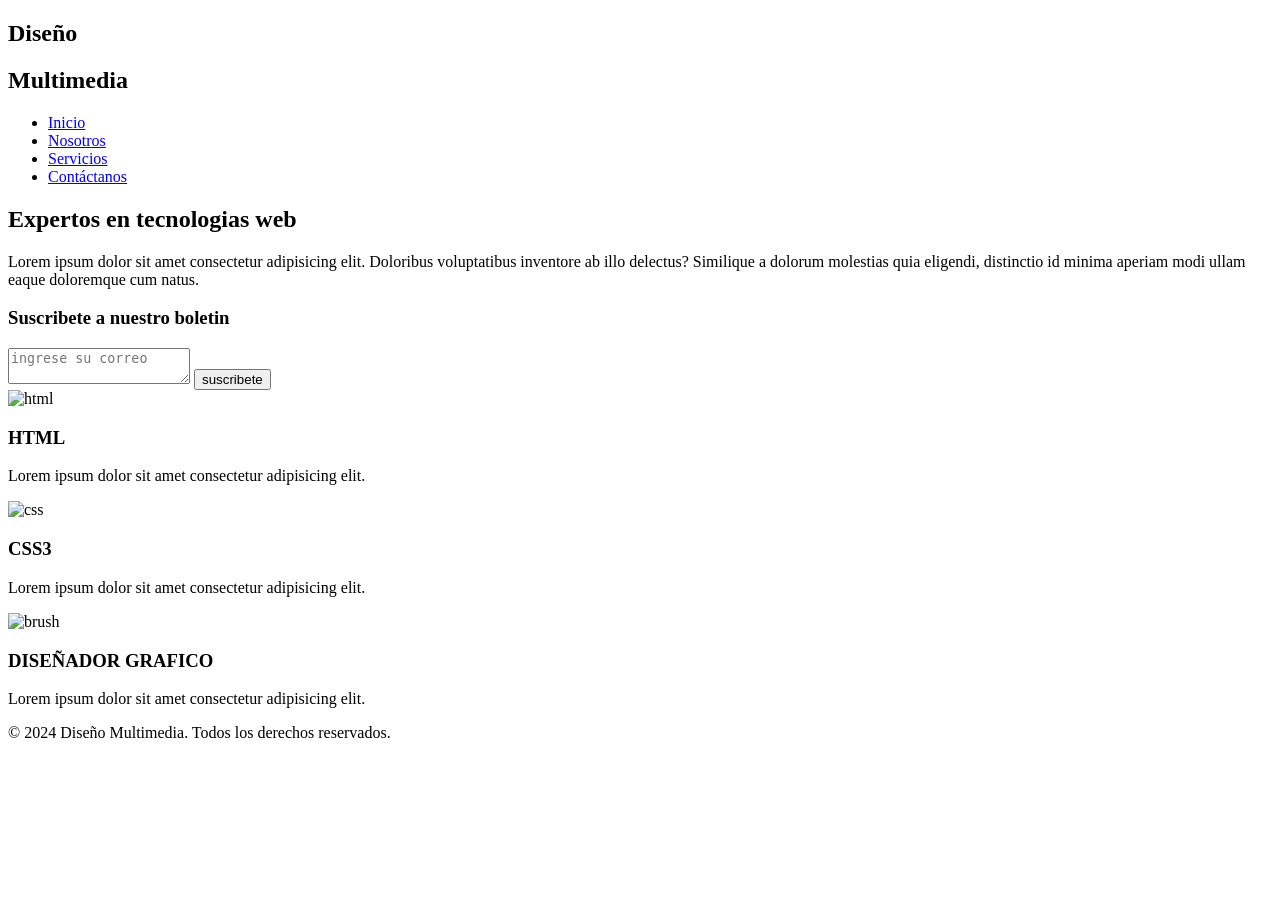
==== index.html @ 288757d9 "pagina graphel" ====
<!doctype html>
<html lang="es">
  <head>
    <meta charset="UTF-8" />
    <meta name="viewport" content="width=device-width, initial-scale=1.0" />
    <link rel="stylesheet" href="../Act-1/style/style.css" />
    <title>inicio</title>
  </head>
  <body>
    <header>
      <nav class="titulos">
        <h1>Diseño</h1>
        <h1 class="azul1">Multimedia</h1>
      </nav>

      <nav>
        <ul>
          <li><a href="../Act-1/index.html">Inicio</a></li>
          <li><a href="../Act-1/pages/noso.html">Nosotros</a></li>
          <li><a href="../Act-1/pages/servi.html">Servicios</a></li>
          <li><a href="../Act-1/pages/conta.html">Contáctanos</a></li>
        </ul>
      </nav>
    </header>
    <div class="azul"></div>

    <main>
      <section class="inicio">
        <h2>Expertos en tecnologias web</h2>
        <p>
          Lorem ipsum dolor sit amet consectetur adipisicing elit. Doloribus
          voluptatibus inventore ab illo delectus? Similique a dolorum molestias
          quia eligendi, distinctio id minima aperiam modi ullam eaque
          doloremque cum natus.
        </p>
      </section>
    </main>
    <div class="suscripcion">
      <h3>Suscribete a nuestro boletin</h3>
      <div class="form">
        <textarea placeholder="ingrese su correo"></textarea>
        <button>suscribete</button>
      </div>
    </div>

    <div class="logos">
      <div class="logo">
        <img src="../Act-1/assets/images/logo_html.png" alt="html" />
        <h3>HTML</h3>
        <p>Lorem ipsum dolor sit amet consectetur adipisicing elit.</p>
      </div>
      <div class="logo">
        <img src="../Act-1/assets/images/logo_css.png" alt="css" />
        <h3>CSS3</h3>
        <p>Lorem ipsum dolor sit amet consectetur adipisicing elit.</p>
      </div>
      <div class="logo">
        <img src="../Act-1/assets/images/logo_brush.png" alt="brush" />
        <h3>DISEÑADOR GRAFICO</h3>
        <p>Lorem ipsum dolor sit amet consectetur adipisicing elit.</p>
      </div>
    </div>

    <footer>
      <p>© 2024 Diseño Multimedia. Todos los derechos reservados.</p>
    </footer>
  </body>
</html>
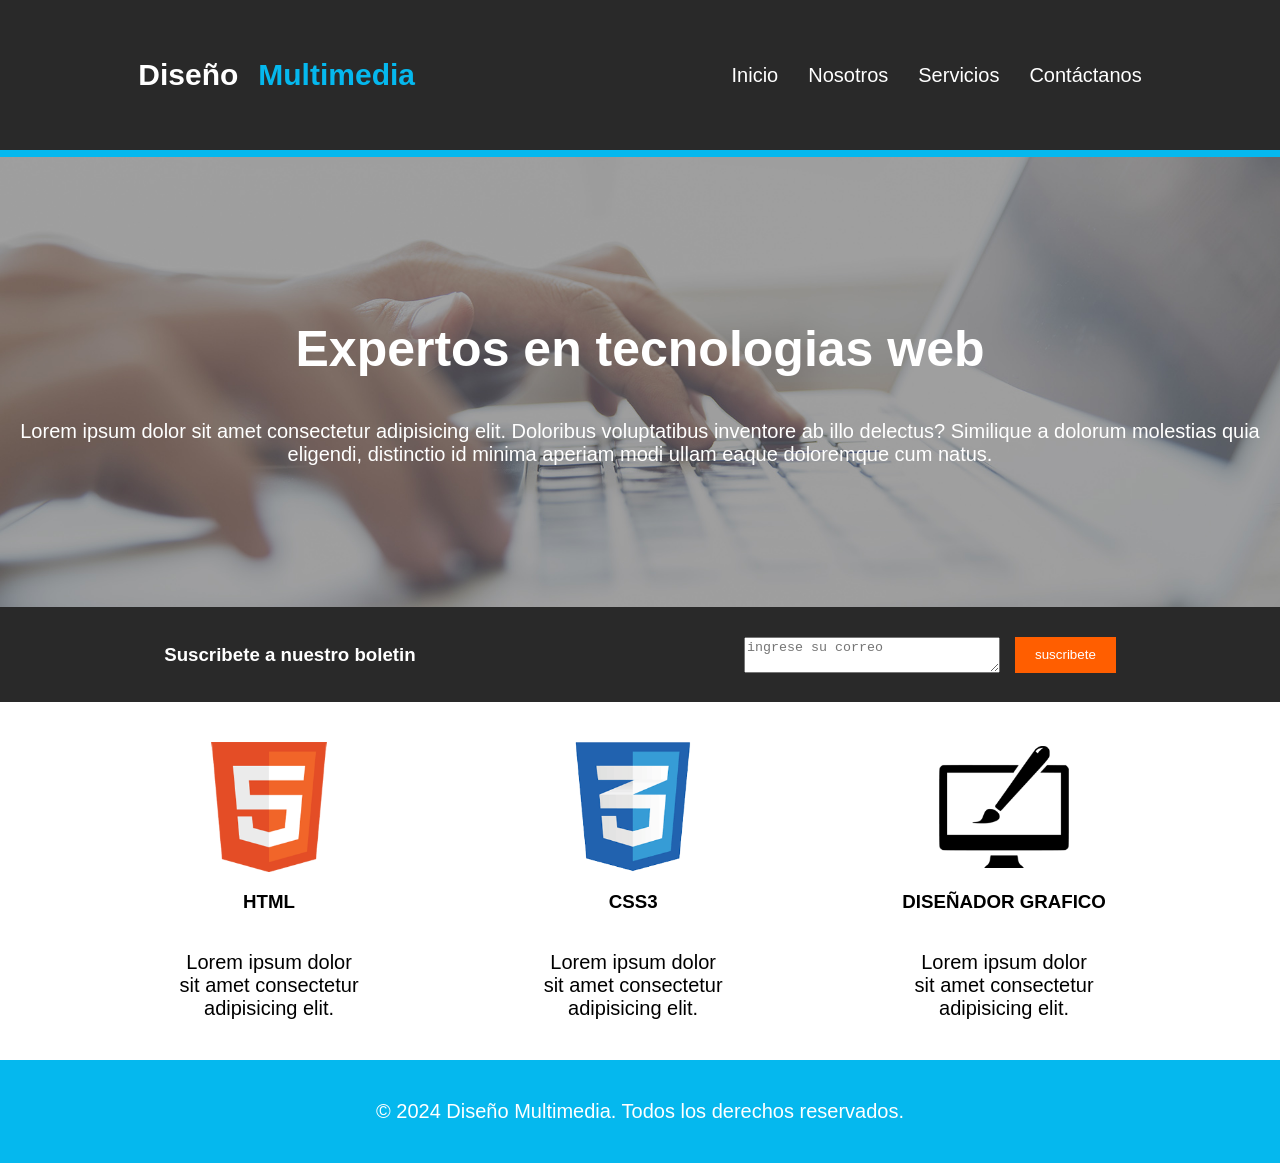
==== commit dc4ac833: "pagina graphel terminada" ====
--- a/index.html
+++ b/index.html
@@ -3,7 +3,7 @@
   <head>
     <meta charset="UTF-8" />
     <meta name="viewport" content="width=device-width, initial-scale=1.0" />
-    <link rel="stylesheet" href="../Act-1/style/style.css" />
+    <link rel="stylesheet" href="../style/style.css" />
     <title>inicio</title>
   </head>
   <body>
@@ -15,10 +15,10 @@
 
       <nav>
         <ul>
-          <li><a href="../Act-1/index.html">Inicio</a></li>
-          <li><a href="../Act-1/pages/noso.html">Nosotros</a></li>
-          <li><a href="../Act-1/pages/servi.html">Servicios</a></li>
-          <li><a href="../Act-1/pages/conta.html">Contáctanos</a></li>
+          <li><a href="../index.html">Inicio</a></li>
+          <li><a href="../pages/noso.html">Nosotros</a></li>
+          <li><a href="../pages/servi.html">Servicios</a></li>
+          <li><a href="../pages/conta.html">Contáctanos</a></li>
         </ul>
       </nav>
     </header>
@@ -45,17 +45,17 @@
 
     <div class="logos">
       <div class="logo">
-        <img src="../Act-1/assets/images/logo_html.png" alt="html" />
+        <img src="../assets/images/logo_html.png" alt="html" />
         <h3>HTML</h3>
         <p>Lorem ipsum dolor sit amet consectetur adipisicing elit.</p>
       </div>
       <div class="logo">
-        <img src="../Act-1/assets/images/logo_css.png" alt="css" />
+        <img src="../assets/images/logo_css.png" alt="css" />
         <h3>CSS3</h3>
         <p>Lorem ipsum dolor sit amet consectetur adipisicing elit.</p>
       </div>
       <div class="logo">
-        <img src="../Act-1/assets/images/logo_brush.png" alt="brush" />
+        <img src="../assets/images/logo_brush.png" alt="brush" />
         <h3>DISEÑADOR GRAFICO</h3>
         <p>Lorem ipsum dolor sit amet consectetur adipisicing elit.</p>
       </div>
--- a/style/style.css
+++ b/style/style.css
@@ -0,0 +1,201 @@
+body {
+    font-family: Arial, sans-serif;
+    margin: 0;
+    padding: 0;
+}
+header {
+    background-color: #292929;
+    display: flex;
+    justify-content: space-around;
+    align-items: center;
+    height: 150px;
+}
+.titulos {
+    display: flex;
+    color: white;
+    gap: 20px;
+    font-size: 20px;
+}
+.azul1 {
+    color: rgb(5, 184, 238);
+}
+ul {
+    list-style: none;
+    display: flex;
+    gap: 30px;
+    font-size: 20px;
+}
+a {
+    text-decoration: none;
+    color: white;
+}
+a:hover{
+    color: rgb(5, 184, 238);
+}
+
+.azul {
+    background-color: rgb(5, 184, 238);
+    height: 7px;
+}
+main {
+    background-image: url("../assets/images/cabecera.jpg");
+    display: flex;
+    justify-content: center;
+    align-items: center;
+    height: 50vh;
+    background-position: center;
+    background-size: cover;
+}
+.inicio {
+    text-align: center;
+}
+h2 {
+    color: white;
+    font-size: 50px;
+}
+p {
+    color: white;
+    font-size: 20px;
+}
+.suscripcion {
+    background-color: #292929;
+    color: white;
+    display: flex;
+    justify-content: space-around;
+    align-items: center;
+    height: 95px;
+}
+.form{
+    display: flex;
+    gap: 15px;
+}
+textarea {
+    color: black;
+    width: 250px;
+}
+button {
+    background-color: rgb(255, 94, 0);
+    color: white;
+    border: none;
+    padding: 10px 20px;
+    cursor: pointer;
+}
+.logos {
+    display: flex;
+    justify-content: space-evenly;
+    gap: 20px;
+    margin-top: 20px;
+    padding: 20px;
+}
+.logo {
+    display: flex;
+    justify-content: center;
+    flex-direction: column;
+    align-items: center;
+}
+.logo img {
+    width: 130px;
+    height: 130px;
+}
+.logo p {
+    text-align: center;
+    color: rgb(0, 0, 0);
+    width: 190px;
+}
+/* comienzo a cuadrar el apartado nosotros*/
+.contenedores{
+    display: flex;
+    justify-content: center;
+    gap: 20px;
+}
+.izquierda{
+    display: flex;
+    flex-direction: column;
+    width: 60%;
+    padding: 20px;
+}
+.blanco1{
+    background-color: white;
+    margin: 10px;
+    height: 150px;
+    padding: 20px;
+}
+.negro{
+    background-color: rgb(53, 66, 74);
+    height: 150px;
+    padding: 20px;
+    margin: 10px;
+}
+.parrafo{
+    color: black;
+}
+.parrafo2{
+    color: white;
+}
+.derecha{
+    background-color: rgb(53, 66, 74);
+    margin: 50px;
+    height: 200px;
+    width: 250px;
+    padding: 20px;
+    color: aliceblue;
+}
+.parrafo1{
+    color: aliceblue;
+}
+.cafe{
+    background-image: url("../assets/images/891.jpg");
+    height: 200px;
+    padding: 20px;
+    background-size: cover;
+    margin: 10px;
+}
+/* aqui cominezo a acomodar la pagina de servicios*/
+
+.servicios{
+    background-color: rgba(230, 230, 230);
+    border: 2px solid rgb(200, 199, 199);
+    margin: 5px;
+    padding: 15px;
+}
+
+/* aqui cominezo a acomodar la pagina de contacto*/
+.form-contacto{
+    display: flex;
+    flex-direction: column;
+}
+.form-control{
+    width: 100%;
+}
+.form-control1{
+    width: 100%;
+    height: 100px;
+}
+
+.derecha2{
+    display: flex;
+    flex-direction: column;
+}
+
+.derecha1{
+    background-color: rgb(53, 66, 74);
+    margin: 50px 50px 10px 50px;
+    height: 200px;
+    width: 250px;
+    padding: 20px;
+    color: aliceblue;
+}
+.mapa{
+    background-image: url("../assets/images/mapaGoogle.png");
+    background-size: cover;
+    margin: 0px 50px;
+    height: 250px;
+    width: 290px;
+}
+
+footer {
+    background-color: rgb(5, 184, 238);
+    color: white;
+    text-align: center;
+    padding: 20px 0;
+}
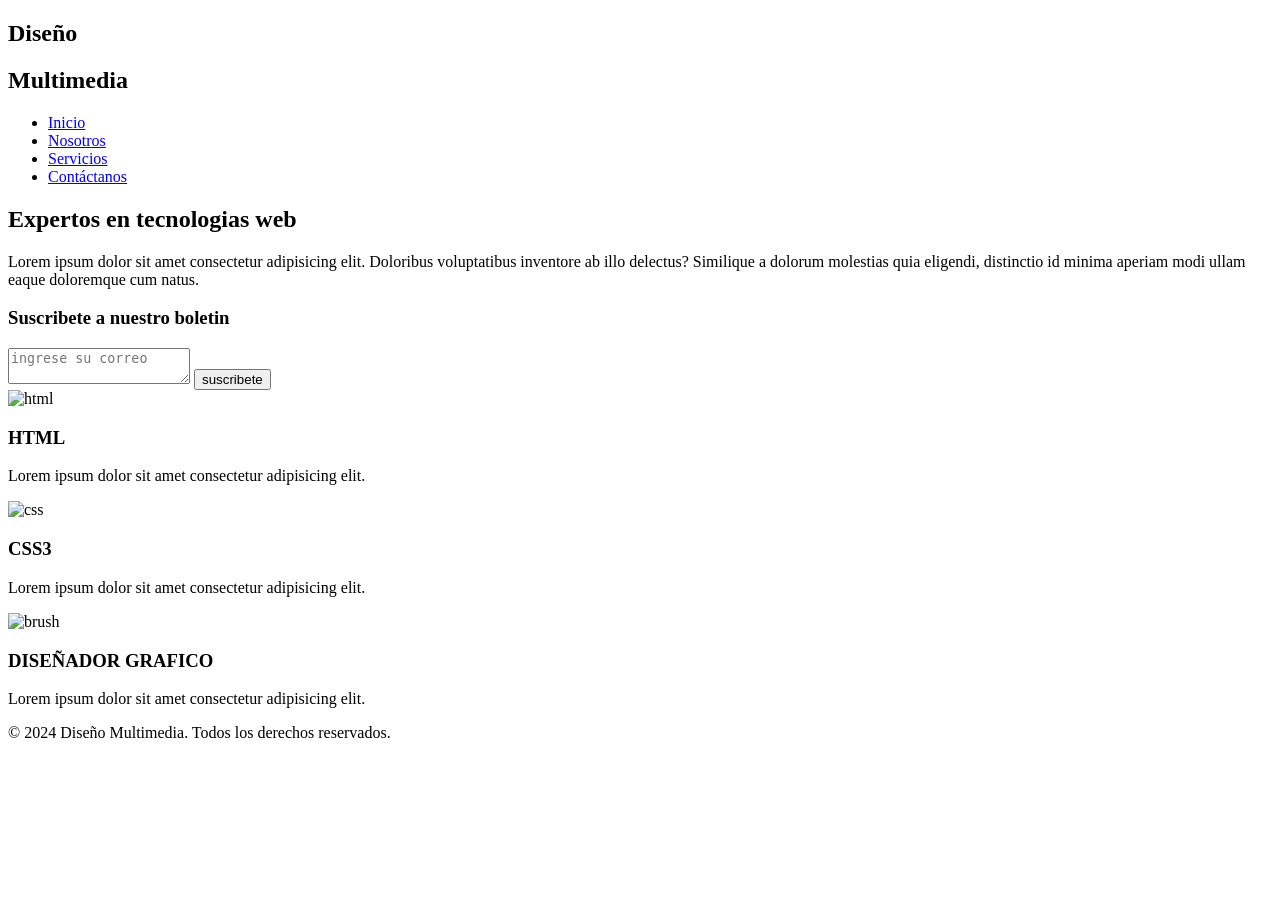
==== commit 8c95ca68: "pagina graphel terminada 1" ====
--- a/index.html
+++ b/index.html
@@ -3,7 +3,7 @@
   <head>
     <meta charset="UTF-8" />
     <meta name="viewport" content="width=device-width, initial-scale=1.0" />
-    <link rel="stylesheet" href="../style/style.css" />
+    <link rel="stylesheet" href="../TRIMESTRE-2-FALLA/Act-1/style/style.css" />
     <title>inicio</title>
   </head>
   <body>
@@ -15,10 +15,10 @@
 
       <nav>
         <ul>
-          <li><a href="../index.html">Inicio</a></li>
-          <li><a href="../pages/noso.html">Nosotros</a></li>
-          <li><a href="../pages/servi.html">Servicios</a></li>
-          <li><a href="../pages/conta.html">Contáctanos</a></li>
+          <li><a href="../TRIMESTRE-2-FALLA/Act-1/">Inicio</a></li>
+          <li><a href="../TRIMESTRE-2-FALLA/Act-1/pages/noso.html">Nosotros</a></li>
+          <li><a href="../TRIMESTRE-2-FALLA/Act-1/pages/servi.html">Servicios</a></li>
+          <li><a href="../TRIMESTRE-2-FALLA/Act-1/pages/conta.html">Contáctanos</a></li>
         </ul>
       </nav>
     </header>
@@ -45,17 +45,17 @@
 
     <div class="logos">
       <div class="logo">
-        <img src="../assets/images/logo_html.png" alt="html" />
+        <img src="../TRIMESTRE-2-FALLA/Act-1/assets/images/logo_html.png" alt="html" />
         <h3>HTML</h3>
         <p>Lorem ipsum dolor sit amet consectetur adipisicing elit.</p>
       </div>
       <div class="logo">
-        <img src="../assets/images/logo_css.png" alt="css" />
+        <img src="../TRIMESTRE-2-FALLA/Act-1/assets/images/logo_css.png" alt="css" />
         <h3>CSS3</h3>
         <p>Lorem ipsum dolor sit amet consectetur adipisicing elit.</p>
       </div>
       <div class="logo">
-        <img src="../assets/images/logo_brush.png" alt="brush" />
+        <img src="../TRIMESTRE-2-FALLA/Act-1/assets/images/logo_brush.png" alt="brush" />
         <h3>DISEÑADOR GRAFICO</h3>
         <p>Lorem ipsum dolor sit amet consectetur adipisicing elit.</p>
       </div>
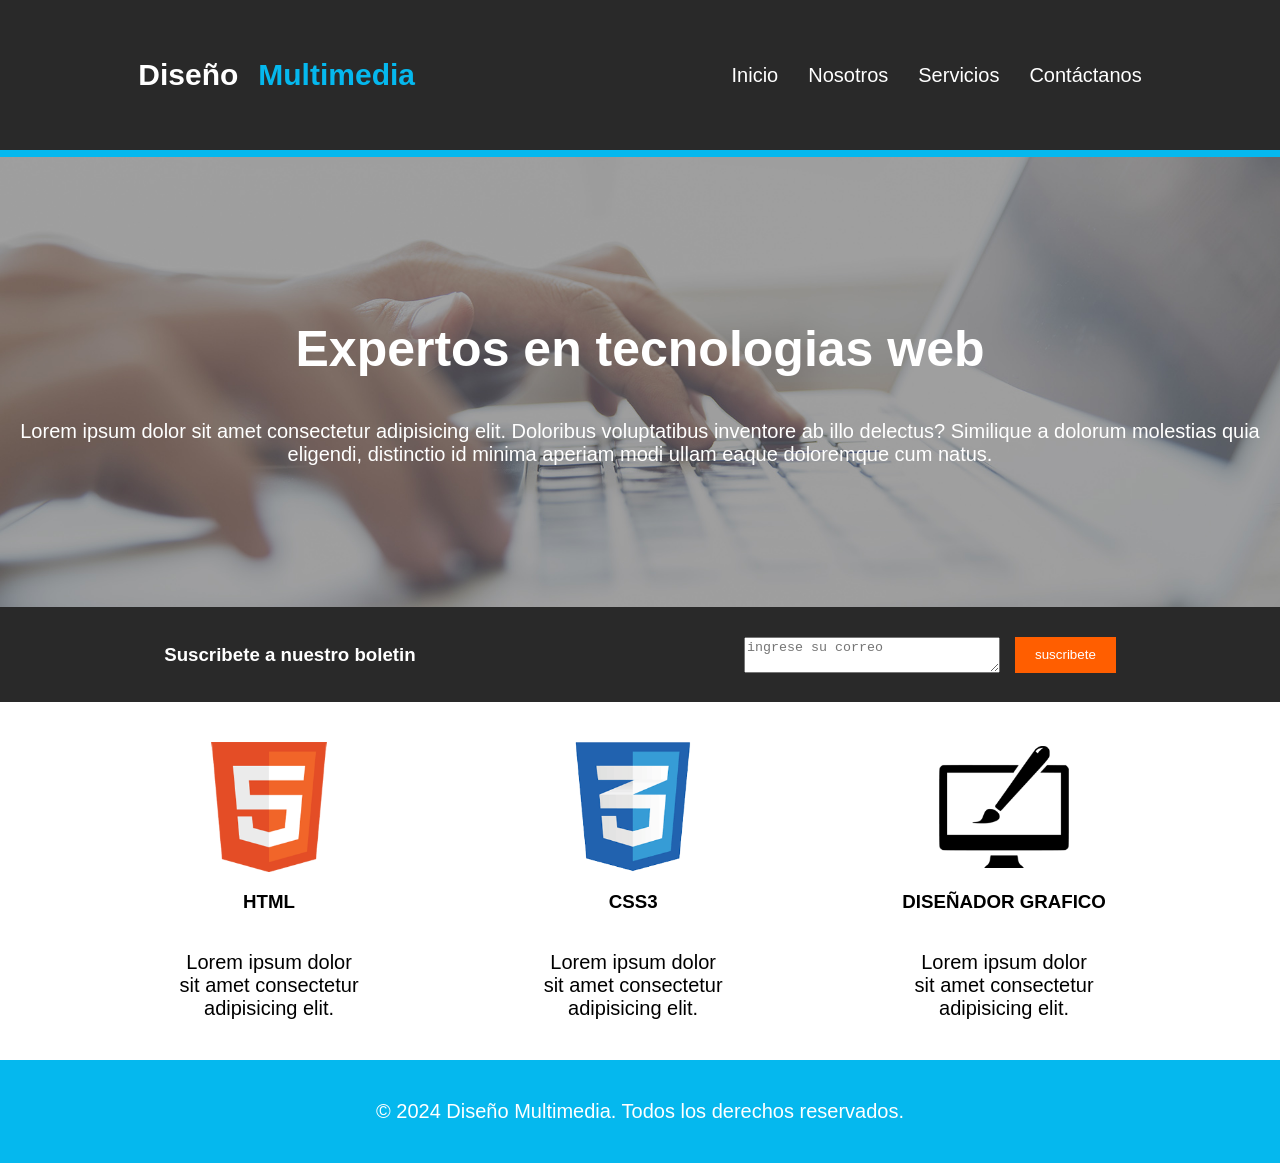
==== commit 4359084b: "creo que ya 1" ====
--- a/index.html
+++ b/index.html
@@ -3,7 +3,7 @@
   <head>
     <meta charset="UTF-8" />
     <meta name="viewport" content="width=device-width, initial-scale=1.0" />
-    <link rel="stylesheet" href="../TRIMESTRE-2-FALLA/Act-1/style/style.css" />
+    <link rel="stylesheet" href="../style/style.css" />
     <title>inicio</title>
   </head>
   <body>
@@ -15,10 +15,10 @@
 
       <nav>
         <ul>
-          <li><a href="../TRIMESTRE-2-FALLA/Act-1/">Inicio</a></li>
-          <li><a href="../TRIMESTRE-2-FALLA/Act-1/pages/noso.html">Nosotros</a></li>
-          <li><a href="../TRIMESTRE-2-FALLA/Act-1/pages/servi.html">Servicios</a></li>
-          <li><a href="../TRIMESTRE-2-FALLA/Act-1/pages/conta.html">Contáctanos</a></li>
+          <li><a href="../index.html">Inicio</a></li>
+          <li><a href="../pages/noso.html">Nosotros</a></li>
+          <li><a href="../pages/servi.html">Servicios</a></li>
+          <li><a href="../pages/conta.html">Contáctanos</a></li>
         </ul>
       </nav>
     </header>
@@ -45,17 +45,17 @@
 
     <div class="logos">
       <div class="logo">
-        <img src="../TRIMESTRE-2-FALLA/Act-1/assets/images/logo_html.png" alt="html" />
+        <img src="../assets/images/logo_html.png" alt="html" />
         <h3>HTML</h3>
         <p>Lorem ipsum dolor sit amet consectetur adipisicing elit.</p>
       </div>
       <div class="logo">
-        <img src="../TRIMESTRE-2-FALLA/Act-1/assets/images/logo_css.png" alt="css" />
+        <img src="../assets/images/logo_css.png" alt="css" />
         <h3>CSS3</h3>
         <p>Lorem ipsum dolor sit amet consectetur adipisicing elit.</p>
       </div>
       <div class="logo">
-        <img src="../TRIMESTRE-2-FALLA/Act-1/assets/images/logo_brush.png" alt="brush" />
+        <img src="../assets/images/logo_brush.png" alt="brush" />
         <h3>DISEÑADOR GRAFICO</h3>
         <p>Lorem ipsum dolor sit amet consectetur adipisicing elit.</p>
       </div>
--- a/style/style.css
+++ b/style/style.css
@@ -0,0 +1,201 @@
+body {
+    font-family: Arial, sans-serif;
+    margin: 0;
+    padding: 0;
+}
+header {
+    background-color: #292929;
+    display: flex;
+    justify-content: space-around;
+    align-items: center;
+    height: 150px;
+}
+.titulos {
+    display: flex;
+    color: white;
+    gap: 20px;
+    font-size: 20px;
+}
+.azul1 {
+    color: rgb(5, 184, 238);
+}
+ul {
+    list-style: none;
+    display: flex;
+    gap: 30px;
+    font-size: 20px;
+}
+a {
+    text-decoration: none;
+    color: white;
+}
+a:hover{
+    color: rgb(5, 184, 238);
+}
+
+.azul {
+    background-color: rgb(5, 184, 238);
+    height: 7px;
+}
+main {
+    background-image: url("../assets/images/cabecera.jpg");
+    display: flex;
+    justify-content: center;
+    align-items: center;
+    height: 50vh;
+    background-position: center;
+    background-size: cover;
+}
+.inicio {
+    text-align: center;
+}
+h2 {
+    color: white;
+    font-size: 50px;
+}
+p {
+    color: white;
+    font-size: 20px;
+}
+.suscripcion {
+    background-color: #292929;
+    color: white;
+    display: flex;
+    justify-content: space-around;
+    align-items: center;
+    height: 95px;
+}
+.form{
+    display: flex;
+    gap: 15px;
+}
+textarea {
+    color: black;
+    width: 250px;
+}
+button {
+    background-color: rgb(255, 94, 0);
+    color: white;
+    border: none;
+    padding: 10px 20px;
+    cursor: pointer;
+}
+.logos {
+    display: flex;
+    justify-content: space-evenly;
+    gap: 20px;
+    margin-top: 20px;
+    padding: 20px;
+}
+.logo {
+    display: flex;
+    justify-content: center;
+    flex-direction: column;
+    align-items: center;
+}
+.logo img {
+    width: 130px;
+    height: 130px;
+}
+.logo p {
+    text-align: center;
+    color: rgb(0, 0, 0);
+    width: 190px;
+}
+/* comienzo a cuadrar el apartado nosotros*/
+.contenedores{
+    display: flex;
+    justify-content: center;
+    gap: 20px;
+}
+.izquierda{
+    display: flex;
+    flex-direction: column;
+    width: 60%;
+    padding: 20px;
+}
+.blanco1{
+    background-color: white;
+    margin: 10px;
+    height: 150px;
+    padding: 20px;
+}
+.negro{
+    background-color: rgb(53, 66, 74);
+    height: 150px;
+    padding: 20px;
+    margin: 10px;
+}
+.parrafo{
+    color: black;
+}
+.parrafo2{
+    color: white;
+}
+.derecha{
+    background-color: rgb(53, 66, 74);
+    margin: 50px;
+    height: 200px;
+    width: 250px;
+    padding: 20px;
+    color: aliceblue;
+}
+.parrafo1{
+    color: aliceblue;
+}
+.cafe{
+    background-image: url("../assets/images/891.jpg");
+    height: 200px;
+    padding: 20px;
+    background-size: cover;
+    margin: 10px;
+}
+/* aqui cominezo a acomodar la pagina de servicios*/
+
+.servicios{
+    background-color: rgba(230, 230, 230);
+    border: 2px solid rgb(200, 199, 199);
+    margin: 5px;
+    padding: 15px;
+}
+
+/* aqui cominezo a acomodar la pagina de contacto*/
+.form-contacto{
+    display: flex;
+    flex-direction: column;
+}
+.form-control{
+    width: 100%;
+}
+.form-control1{
+    width: 100%;
+    height: 100px;
+}
+
+.derecha2{
+    display: flex;
+    flex-direction: column;
+}
+
+.derecha1{
+    background-color: rgb(53, 66, 74);
+    margin: 50px 50px 10px 50px;
+    height: 200px;
+    width: 250px;
+    padding: 20px;
+    color: aliceblue;
+}
+.mapa{
+    background-image: url("../assets/images/mapaGoogle.png");
+    background-size: cover;
+    margin: 0px 50px;
+    height: 250px;
+    width: 290px;
+}
+
+footer {
+    background-color: rgb(5, 184, 238);
+    color: white;
+    text-align: center;
+    padding: 20px 0;
+}
